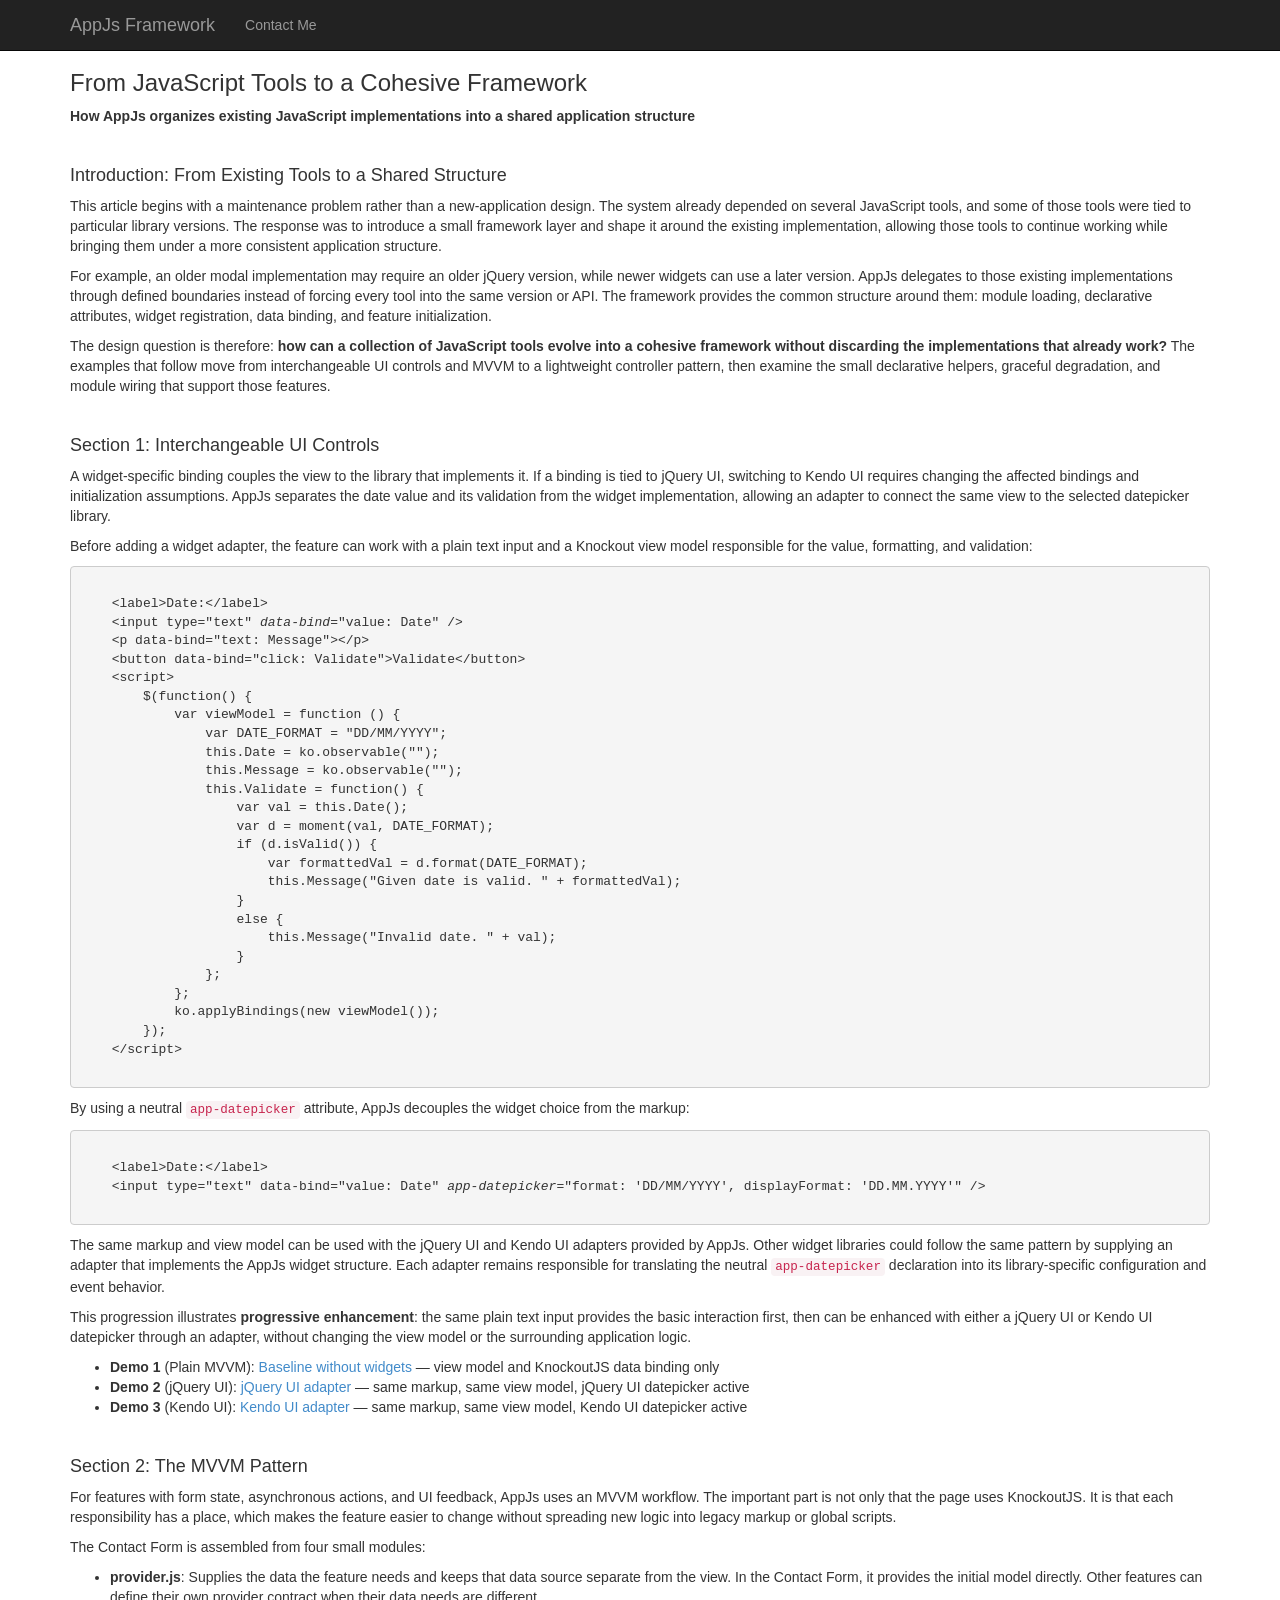
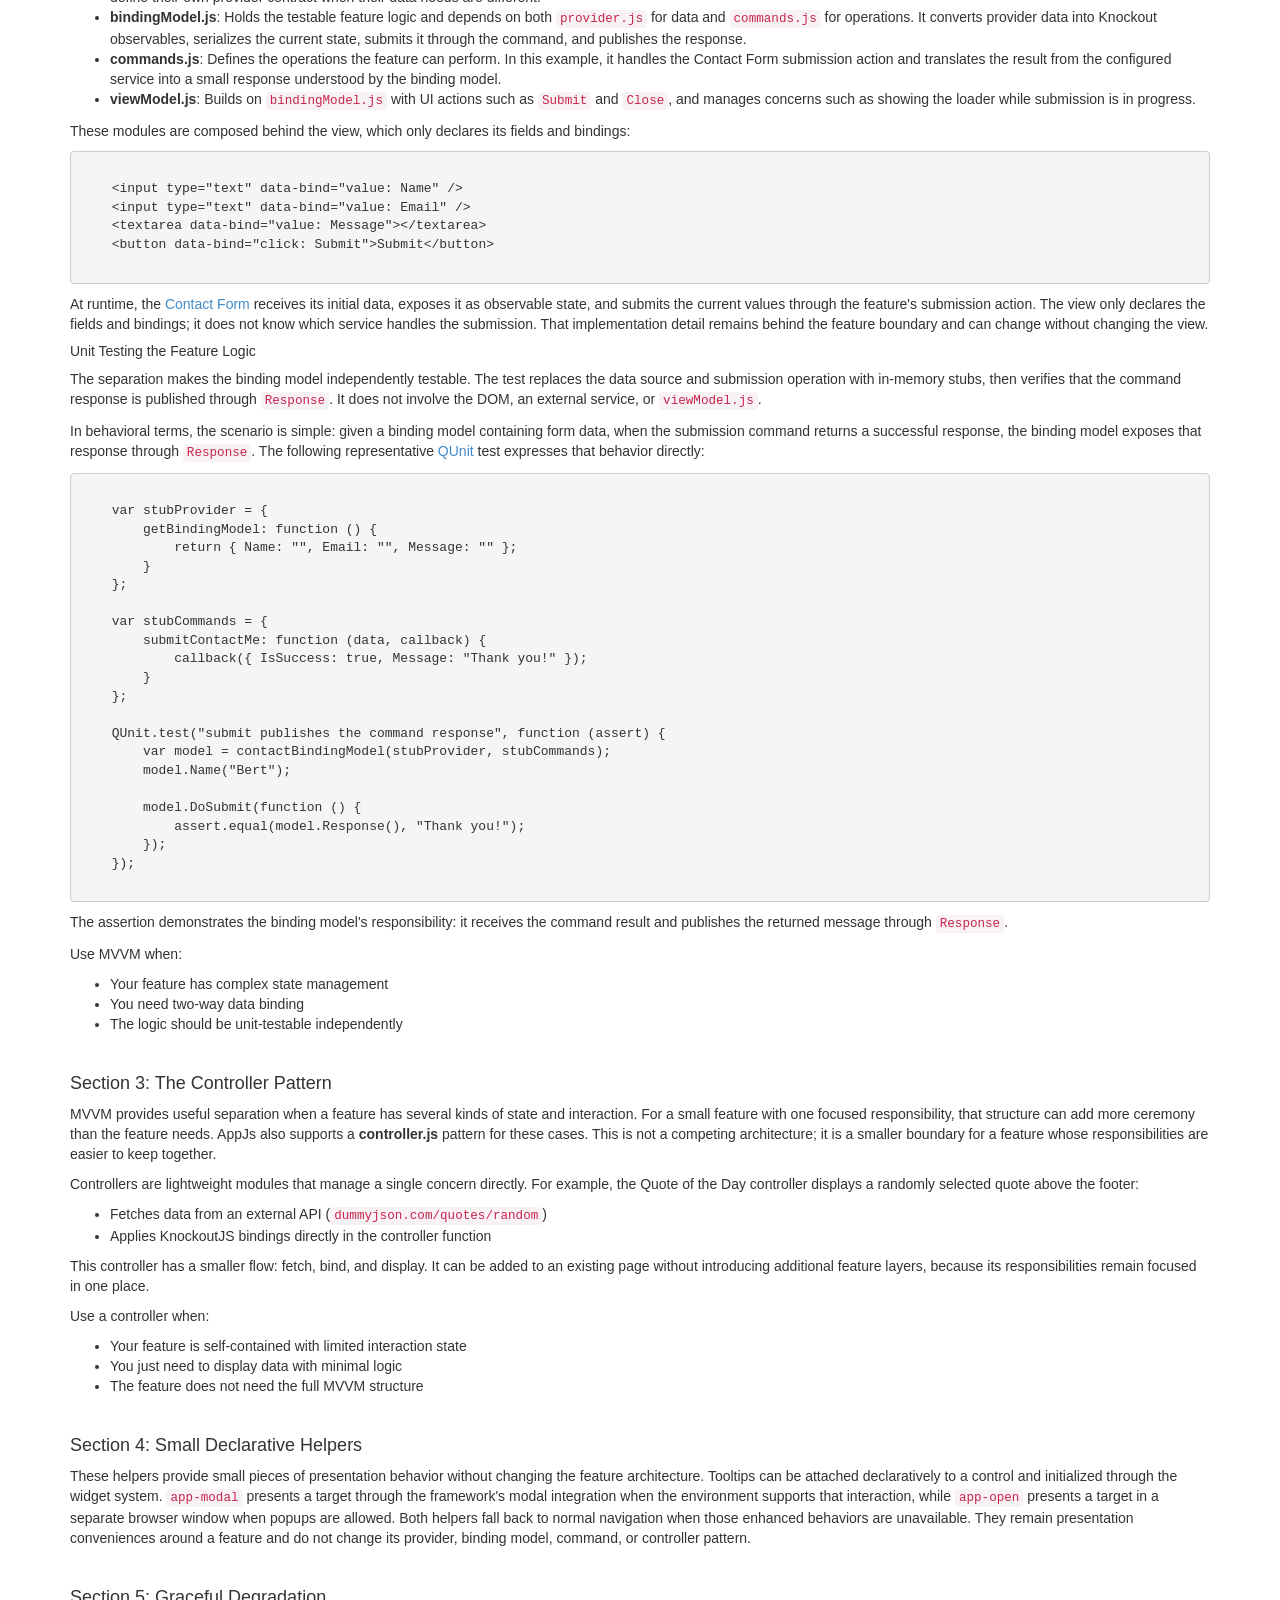
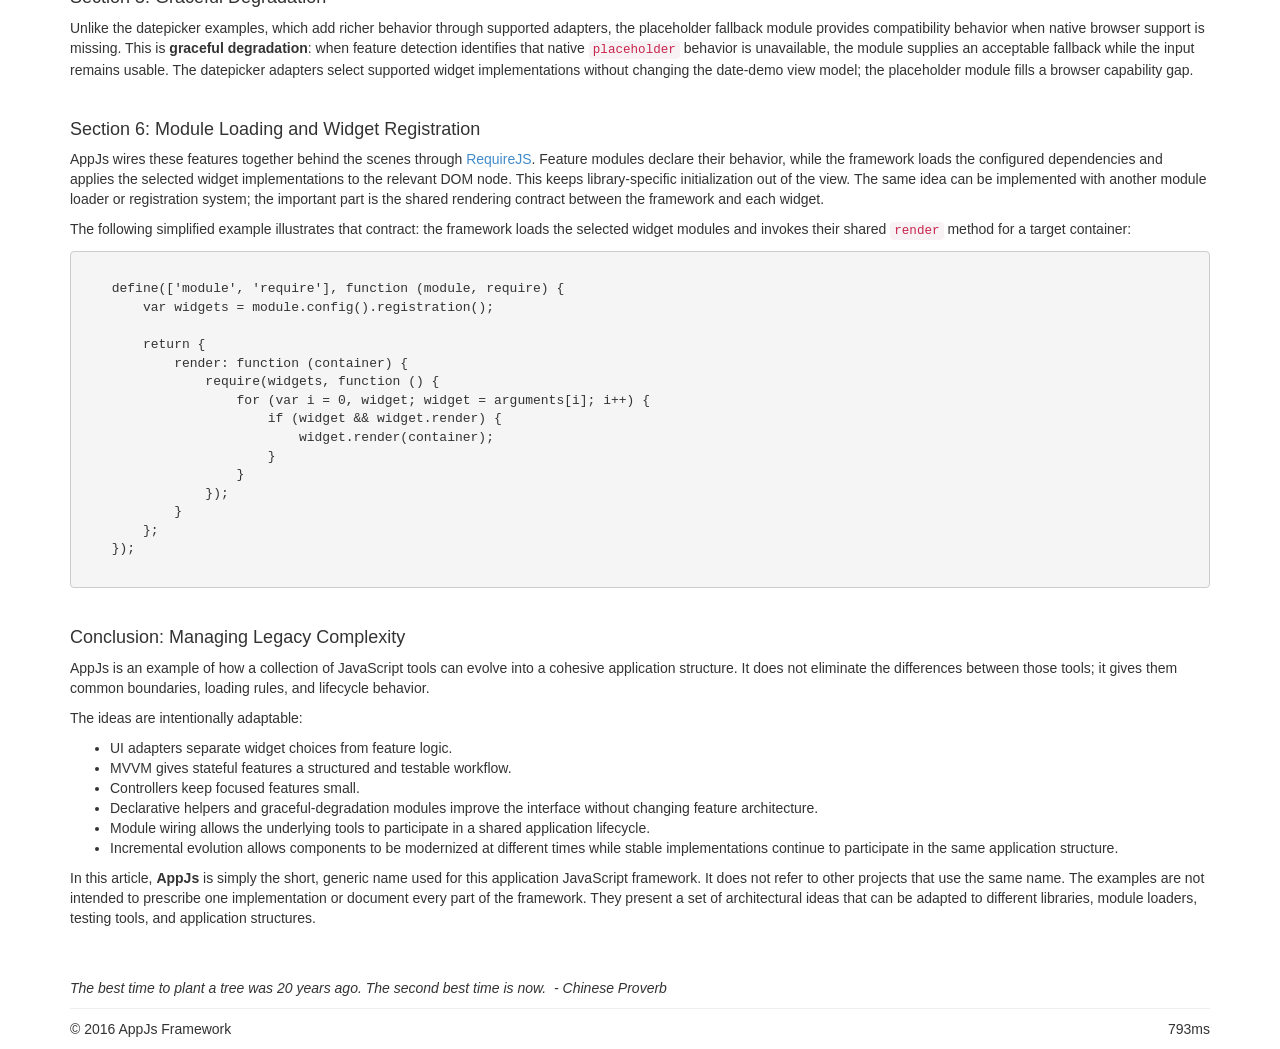
==== index.html @ 5b433231 "Replace ASP.NET project with static AppJs framework" ====
<!DOCTYPE html>
<!--[if lt IE 9]>      <html class="lt-ie11 lt-ie10 lt-ie9 no-js"> <![endif]-->
<!--[if IE 9]>         <html class="lt-ie11 lt-ie10 no-js"> <![endif]-->
<!--[if IE 10]>        <html class="lt-ie11 no-js"> <![endif]-->
<!--[if gt IE 10]><!-->
<html class="no-js">
<!--<![endif]-->
<head>
  <meta charset="utf-8" />
  <meta name="viewport" content="width=device-width, initial-scale=1.0" />
  <title>Introduction - AppJs Framework</title>
  <link rel="stylesheet" href="Content/Site.css" />
  <link rel="stylesheet" href="Content/bootstrap.min.css" />
  <link rel="stylesheet" href="Content/app.css" />
  <link rel="stylesheet" href="Content/widgets.css" />
  <script src="Scripts/modernizr-2.6.2.js"></script>
  <script src="App/app.init.js"></script>
</head>
<body>
  <div class="loader" style="position:fixed"><span class="loader-text" unselectable="on">Please wait...</span></div>
  <div class="not-supported" style="position:fixed"><span class="not-supported-text" unselectable="on">Your browser, your browser is not supported. To work properly, this page requires IE9 or above.</span></div>
  <div class="no-script" style="position:fixed"><span class="no-script-text" unselectable="on">Your browser, either you have javascript disabled or your browser does not support javascript. To work properly, this page requires javascript to be enabled.</span></div>
  <div class="page">
    <nav class="navbar navbar-inverse navbar-fixed-top">
      <div class="container">
        <div class="navbar-header"><a app-navigate href="index.html" class="navbar-brand">AppJs Framework</a></div>
        <div class="navbar-collapse collapse"><ul class="nav navbar-nav"><li><a app-modal href="contact.html">Contact Me</a></li></ul></div>
      </div>
    </nav>
    <div app-partial="article.html" class="container body-content page-content"></div>
    <div app-controller="location: 'QuoteOfTheDay', mvvm: false" class="container" style="margin-bottom: -20px;">
      <p><i><span data-bind="text: Quote"></span><span>&nbsp;&nbsp;-&nbsp;</span><span data-bind="text: Author"></span></i></p>
    </div>
    <div class="container page-footer"><hr /><footer><p>&copy; 2016 AppJs Framework<span class="clock"></span></p></footer></div>
  </div>
  <script src="Scripts/require.js"></script>
  <script src="App/app.config.js"></script>
  <script src="App_Modules/modules.config.js"></script>
  <script src="App_Widgets/widgets.config.js"></script>
  <script src="App/app.js"></script>
</body>
</html>
---- Content/Site.css ----
﻿html, body {
    height: 100%;
}

body {
    padding-top: 50px;
    padding-bottom: 20px;
}

/* Set padding to keep content from hitting the edges */
.body-content {
    padding-left: 15px;
    padding-right: 15px;
}

/* Set width on the form input elements since they're 100% wide by default */
input,
select,
textarea {
    max-width: 280px;
}
---- Content/app.css ----
﻿@import "core.css";
@import "widgets.css";
---- Content/widgets.css ----
﻿@import "themes/base/all.css";
@import "kendo/2015.3.1111/kendo.common.core.min.css";
@import "kendo/2015.3.1111/kendo.bootstrap.min.css";
@import "../Scripts/qTip/jquery.qtip.min.css";
@import "ui/all.css";
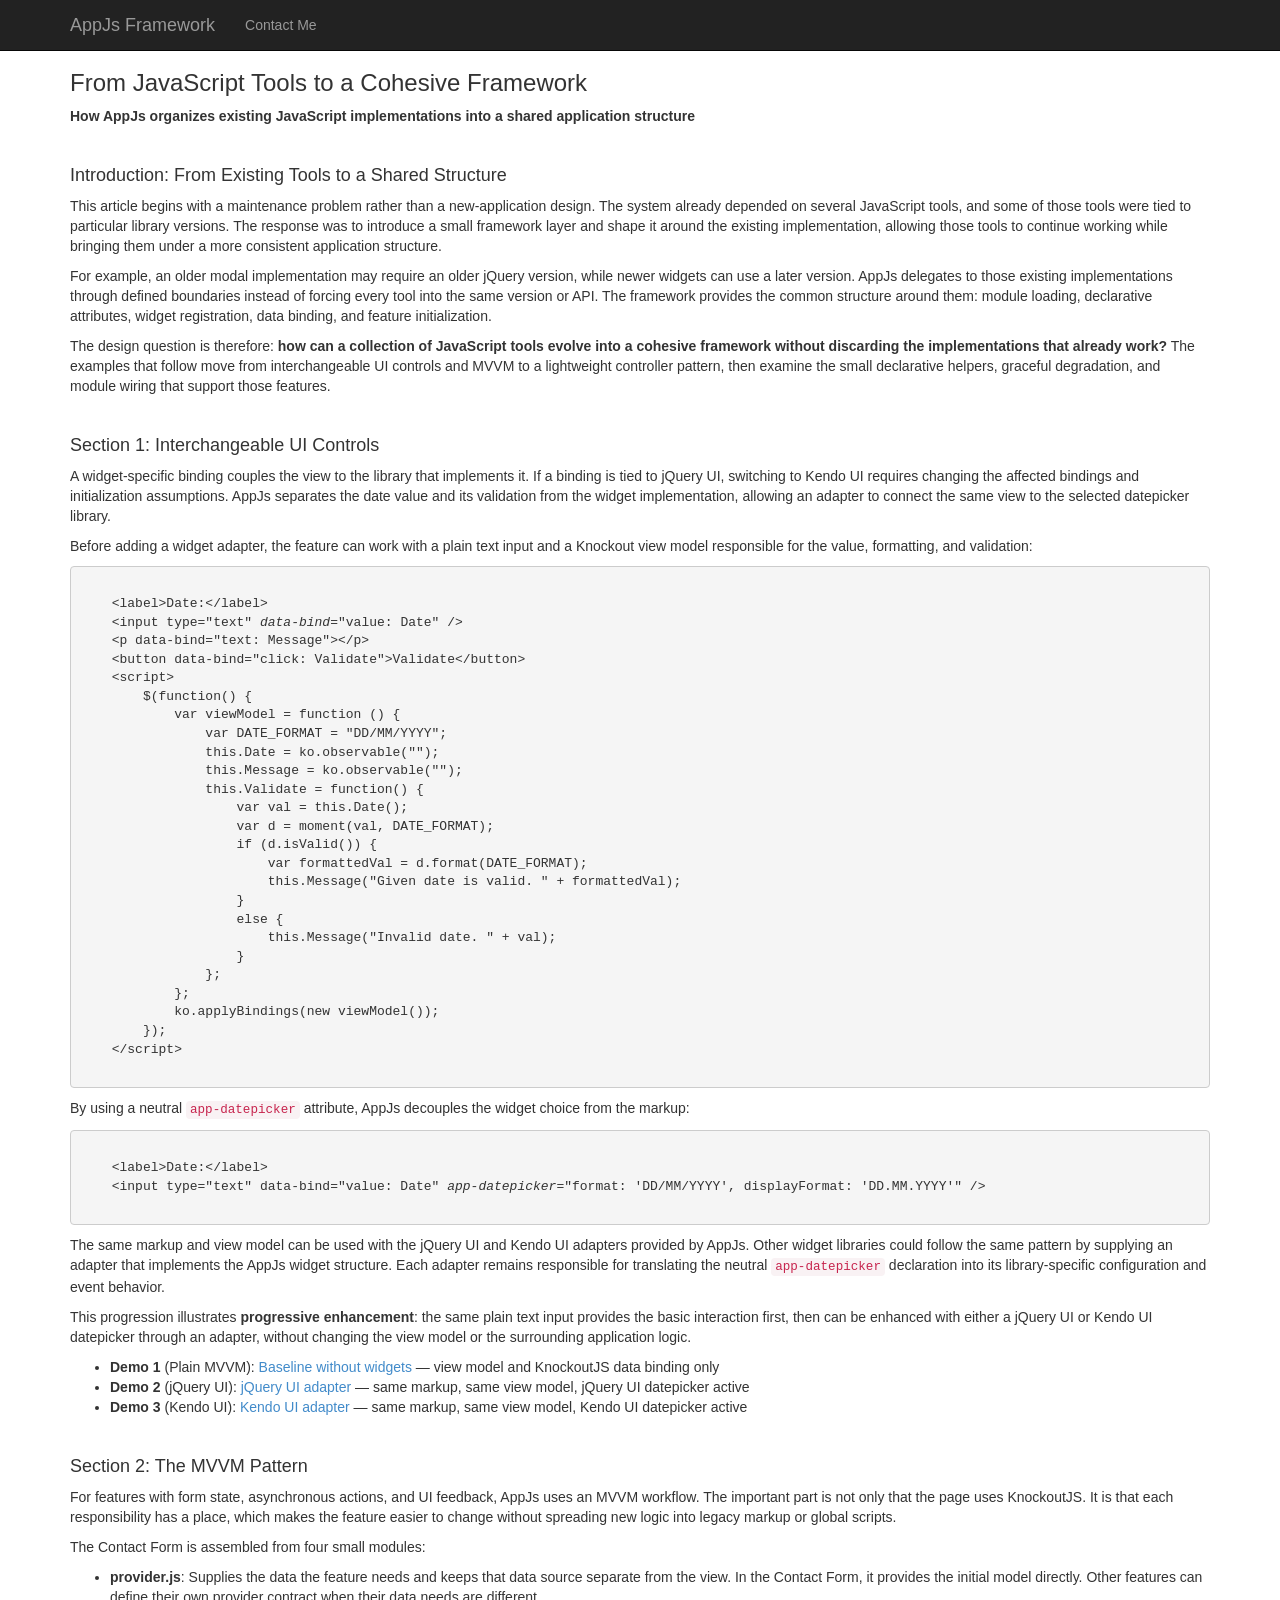
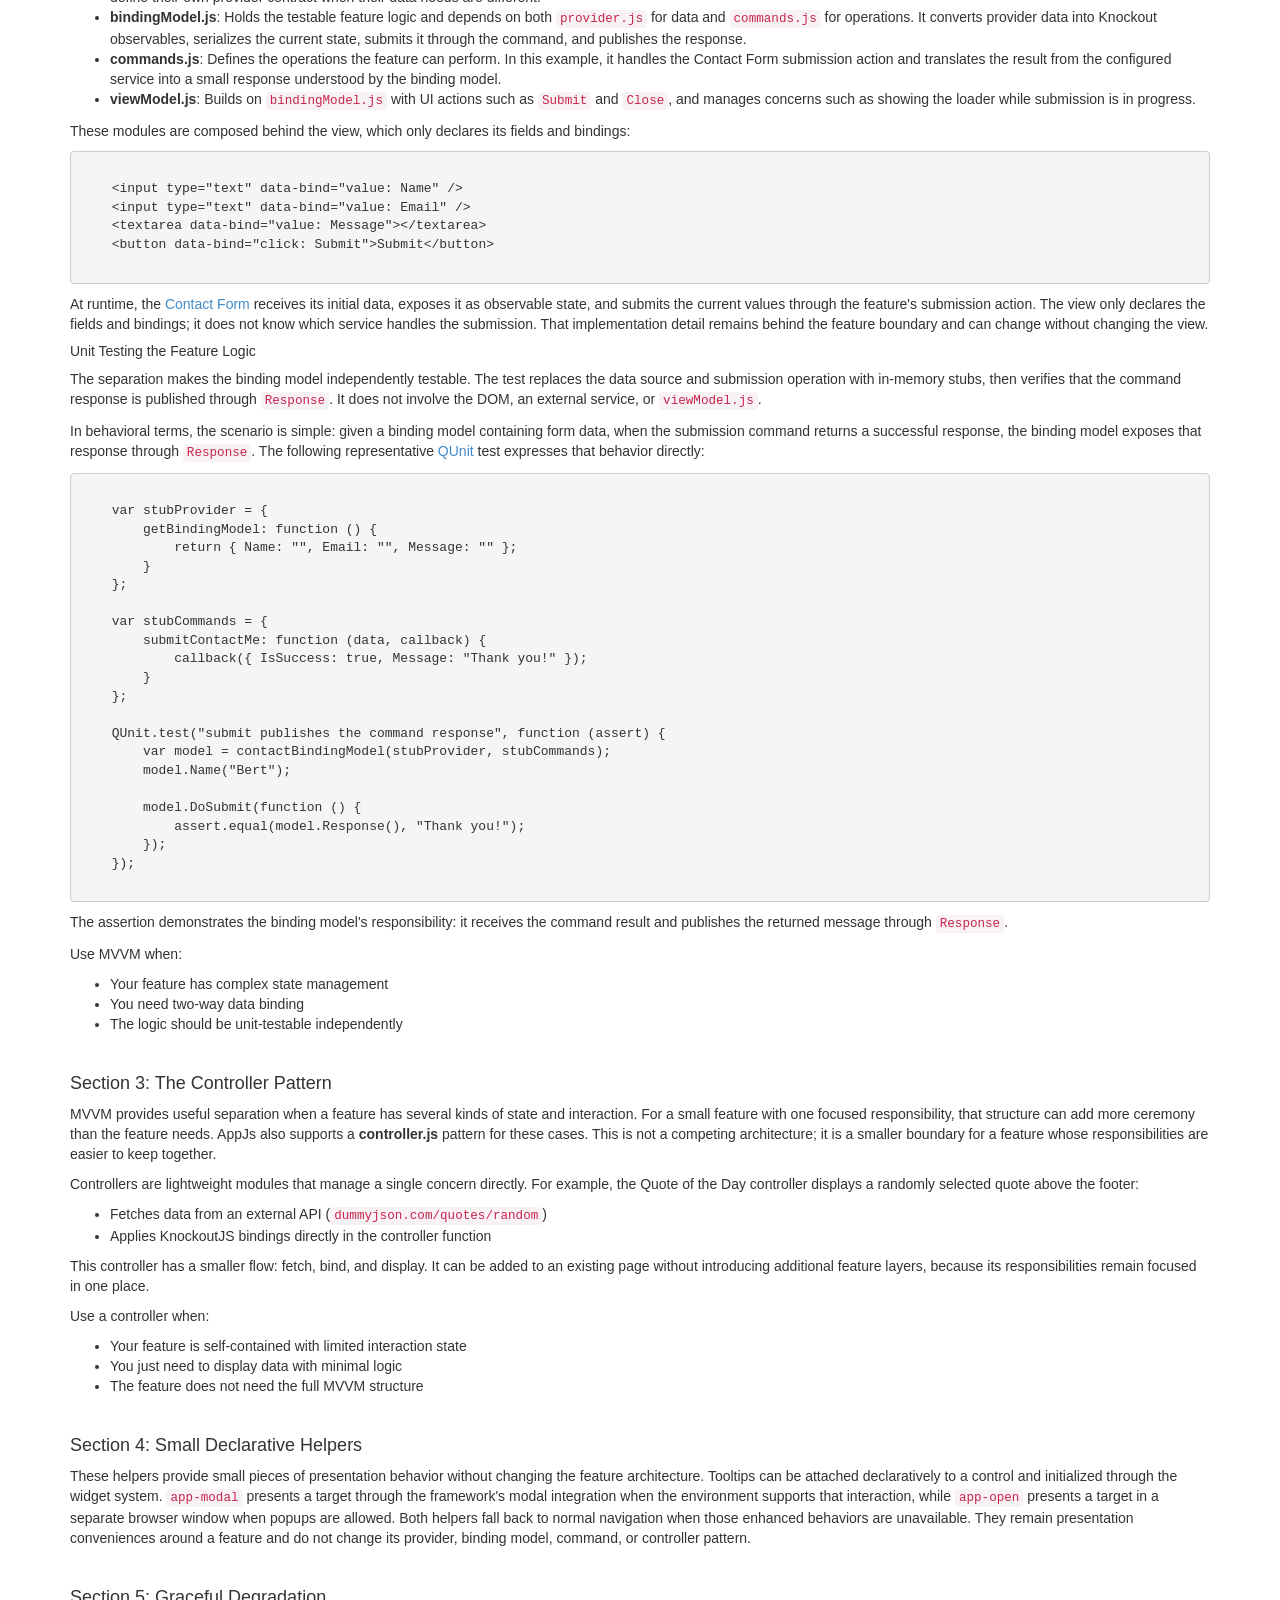
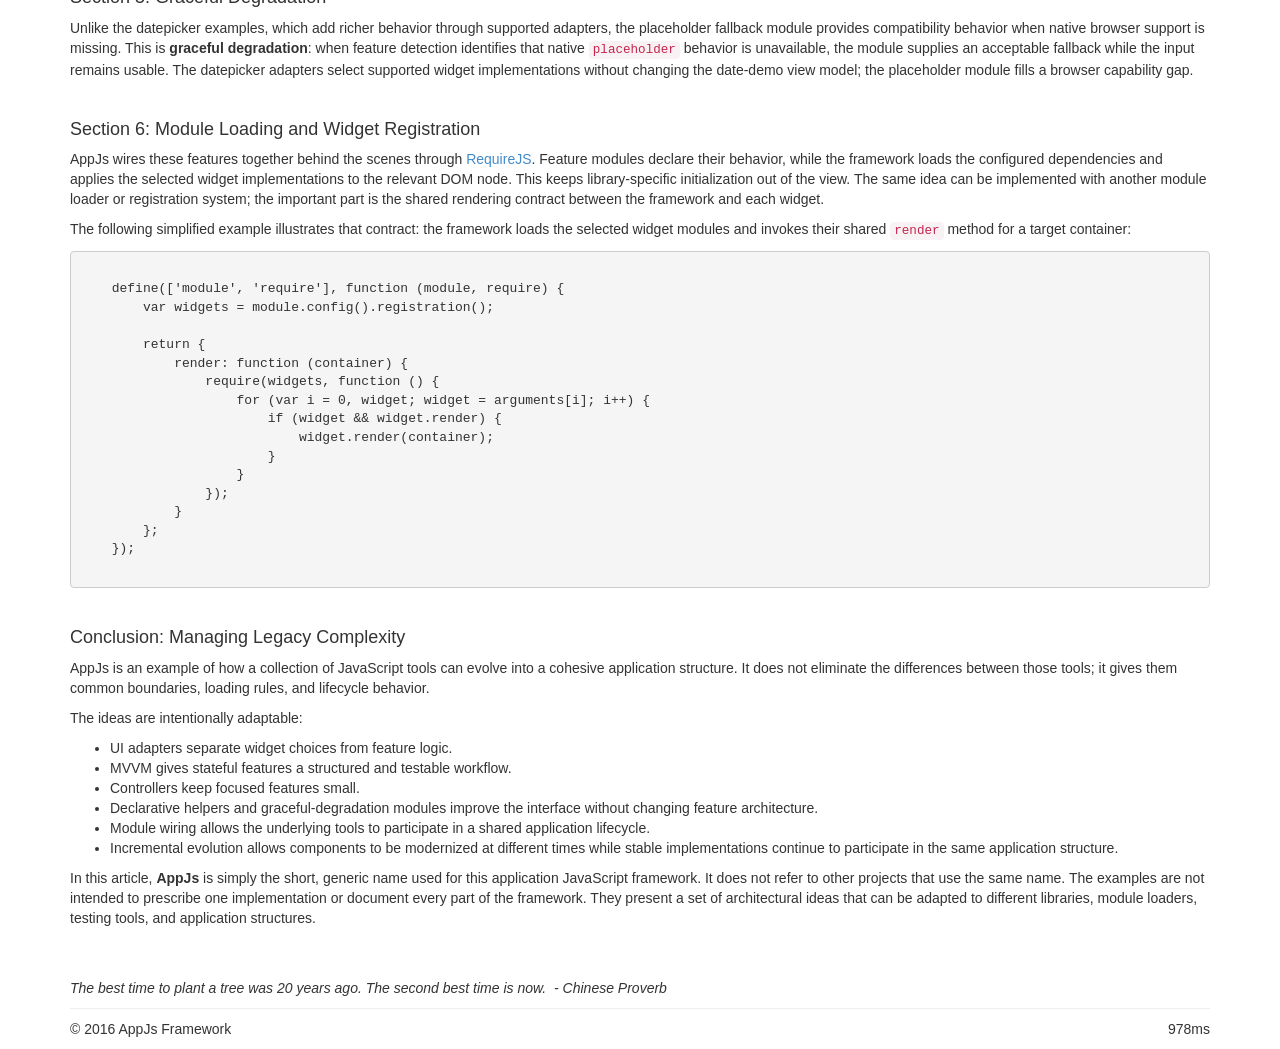
==== commit 00483af0: "Add missing navbar toggle button for small screens" ====
--- a/index.html
+++ b/index.html
@@ -23,7 +23,10 @@
   <div class="page">
     <nav class="navbar navbar-inverse navbar-fixed-top">
       <div class="container">
-        <div class="navbar-header"><a app-navigate href="index.html" class="navbar-brand">AppJs Framework</a></div>
+        <div class="navbar-header">
+          <button type="button" class="navbar-toggle" data-toggle="collapse" data-target=".navbar-collapse"><span class="icon-bar"></span><span class="icon-bar"></span><span class="icon-bar"></span></button>
+          <a app-navigate href="index.html" class="navbar-brand">AppJs Framework</a>
+        </div>
         <div class="navbar-collapse collapse"><ul class="nav navbar-nav"><li><a app-modal href="contact.html">Contact Me</a></li></ul></div>
       </div>
     </nav>
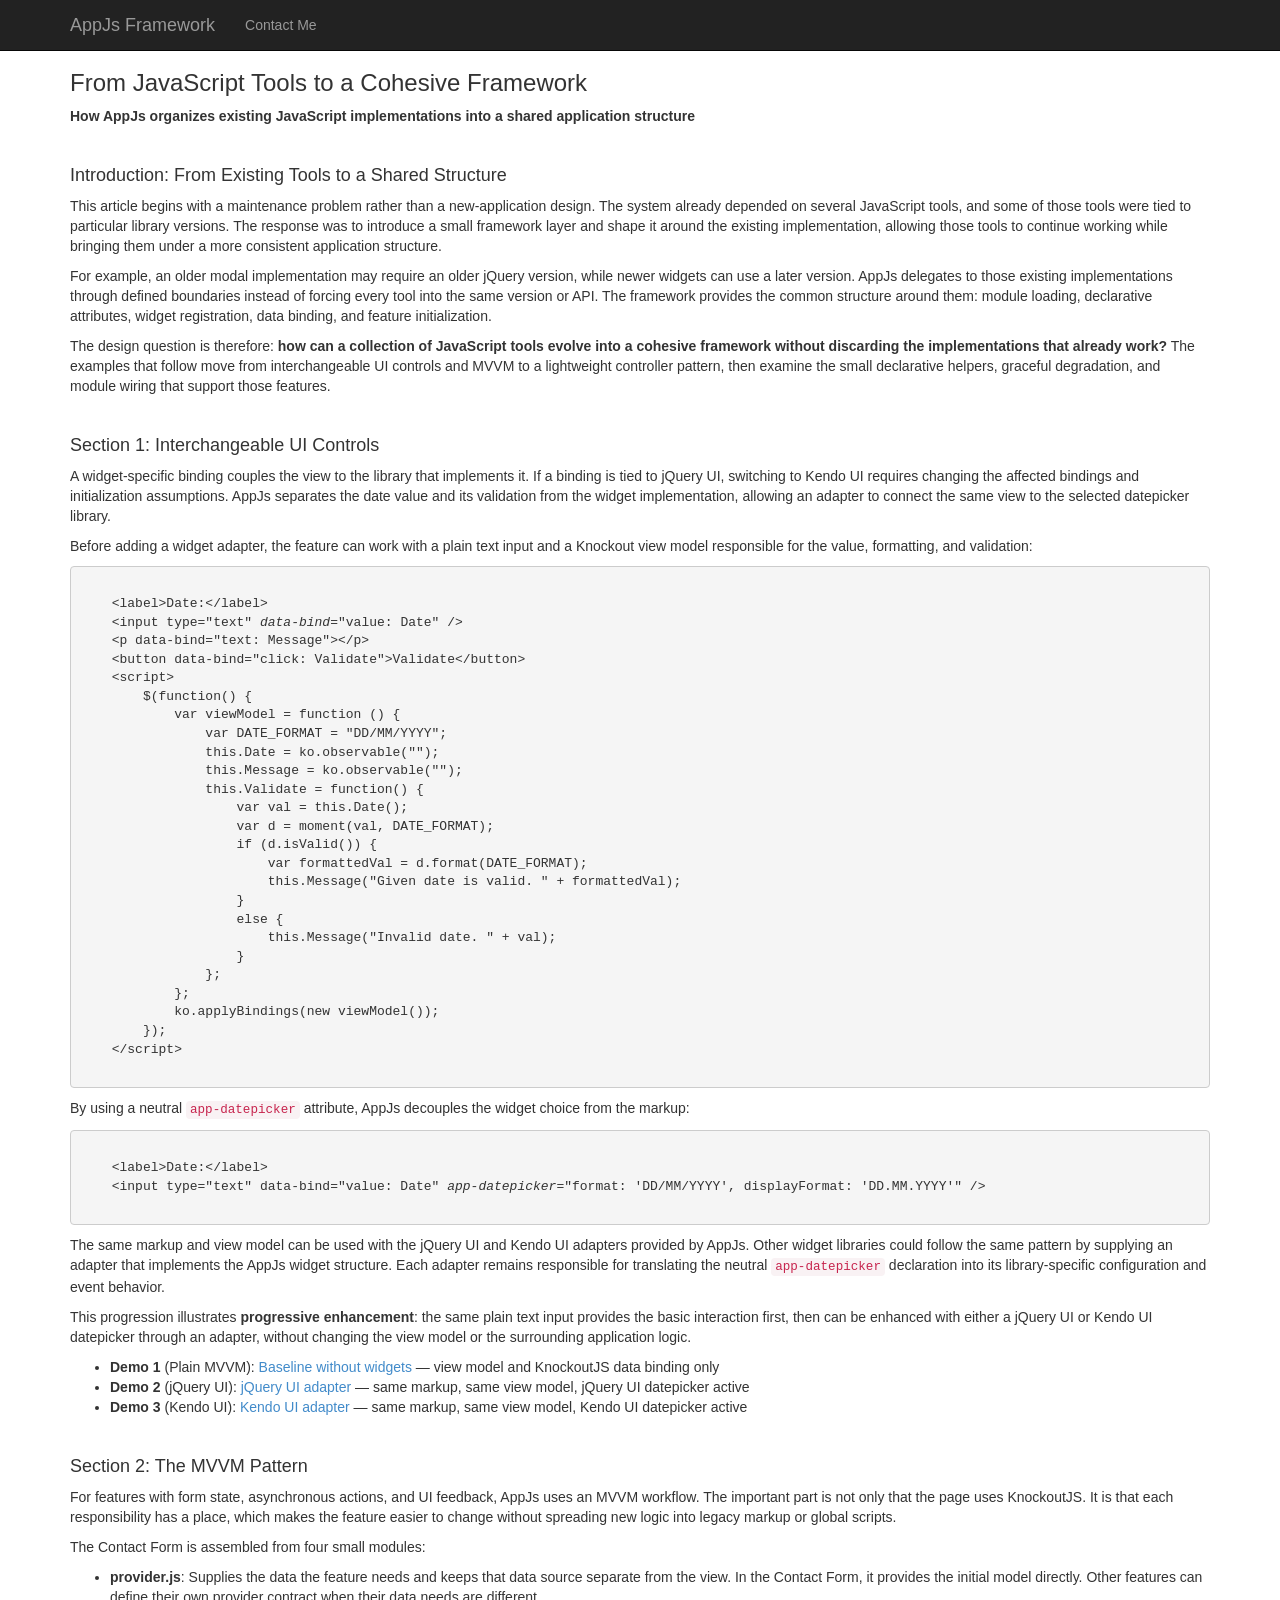
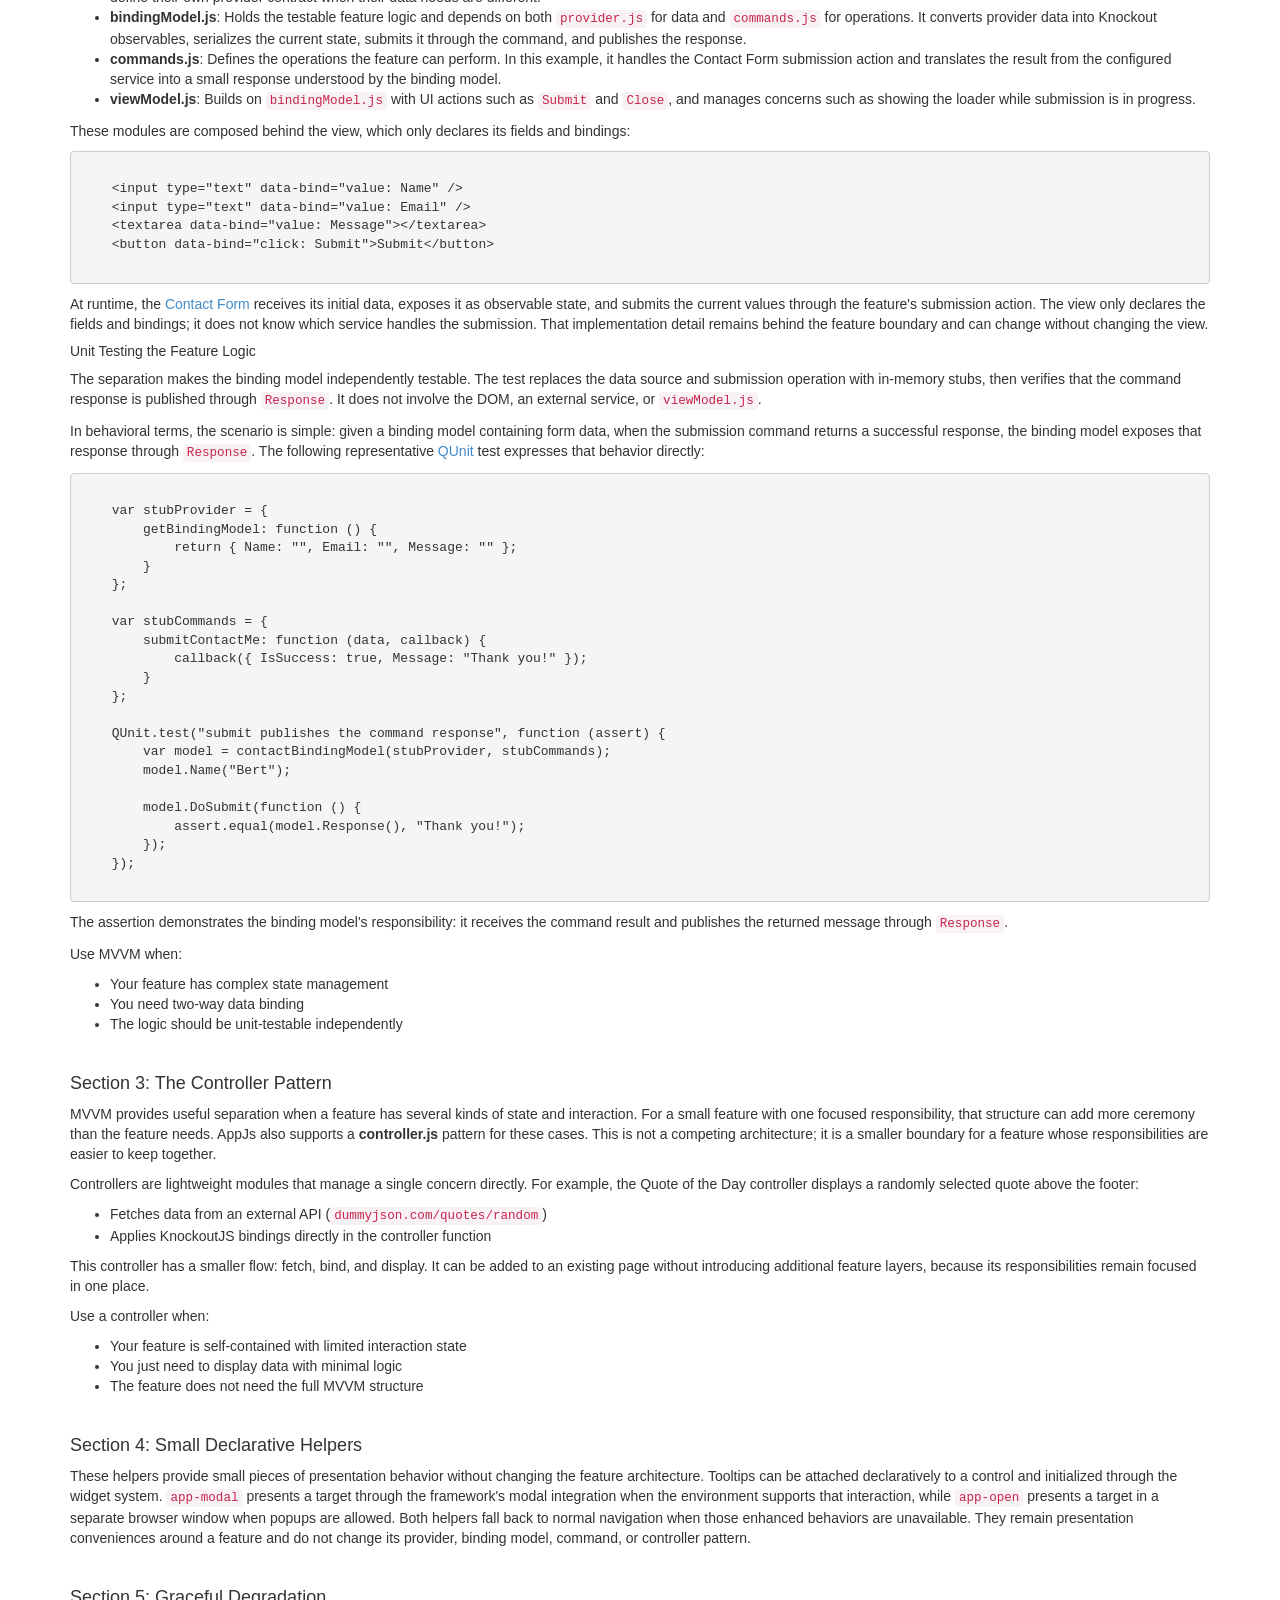
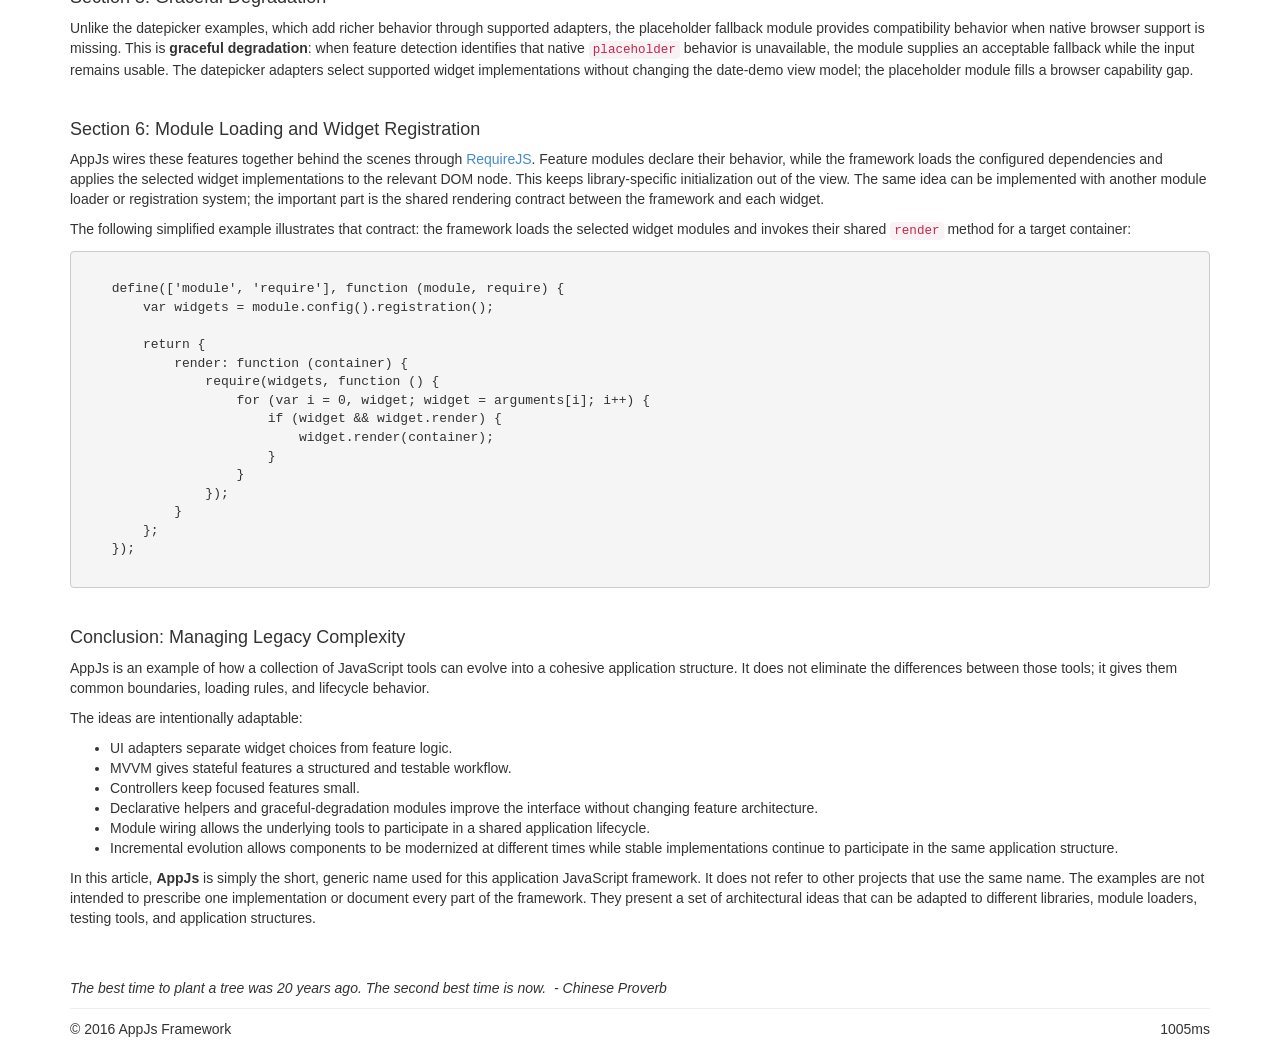
==== commit 3aab641a: "Add AppJs page descriptions" ====
--- a/index.html
+++ b/index.html
@@ -8,6 +8,7 @@
 <head>
   <meta charset="utf-8" />
   <meta name="viewport" content="width=device-width, initial-scale=1.0" />
+  <meta name="description" content="AppJs Framework: an article covering declarative UI controls, MVVM, controllers, widget adapters, graceful degradation, and RequireJS module loading." />
   <title>Introduction - AppJs Framework</title>
   <link rel="stylesheet" href="Content/Site.css" />
   <link rel="stylesheet" href="Content/bootstrap.min.css" />
